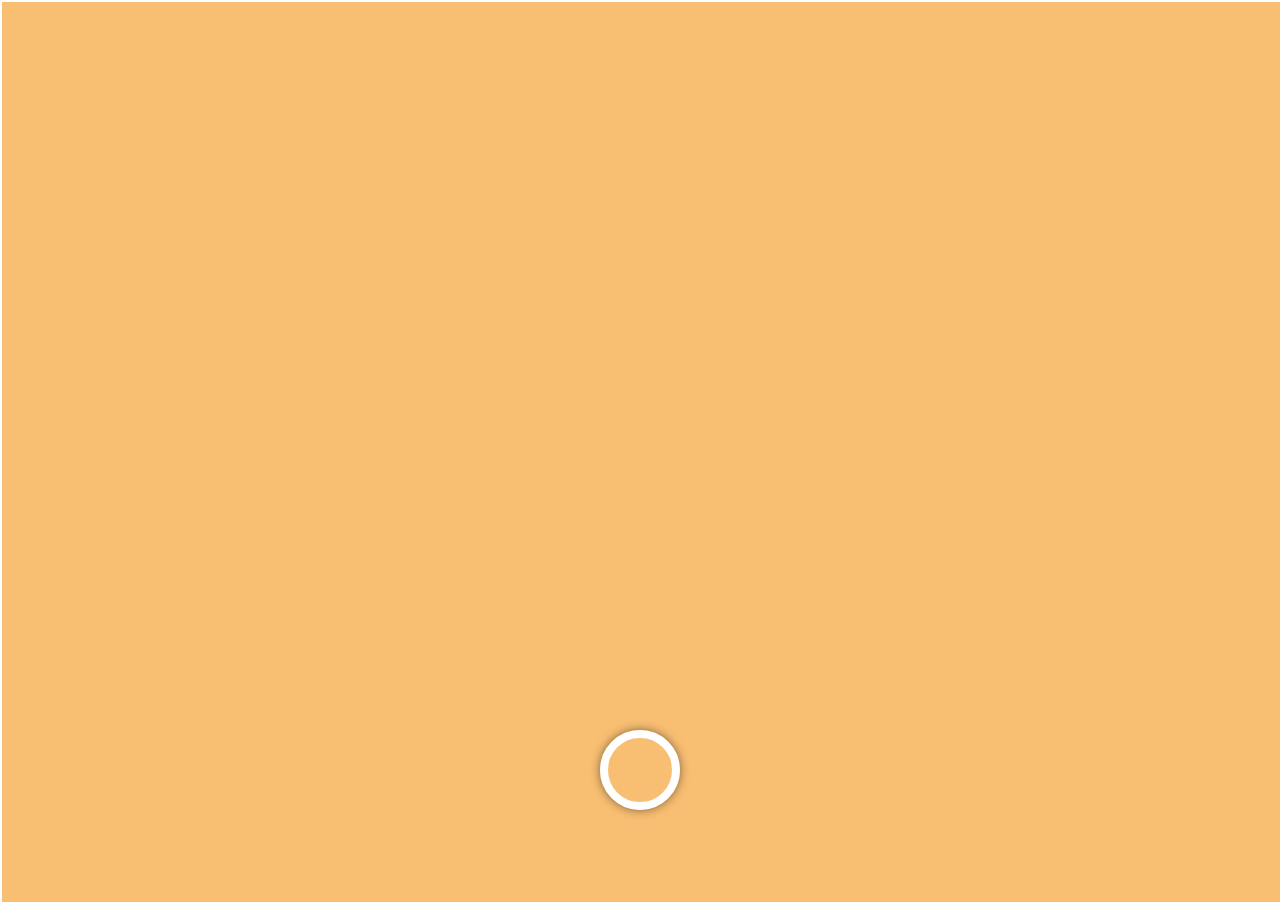
==== ajouter_move.html @ 447d4c4a "modifs move" ====
<!DOCTYPE html>
<html lang="fr">
<head>
    <meta charset="UTF-8">
    <meta http-equiv="X-UA-Compatible" content="IE=edge">
    <meta name="viewport" content="width=device-width, initial-scale=1.0">
    <title>Ajouter Move</title>
    <style>
        body {
            background-color: rgb(248, 190, 114);
            margin: 0;
            font-family: Arial, sans-serif;
            display: flex;
            flex-direction: column;
            align-items: center;
            justify-content: center;
            height: 100vh;
            color: white;
            text-align: center;
            position: relative;
        }

        video {
            border: 2px solid white;
            margin-bottom: 20px;
            width: 100%;
            height: 100%;
            position: absolute;
            top: 0;
            left: 0;
            object-fit: cover;
            z-index: 1;
        }

        .overlay {
            position: relative;
            z-index: 2;
        }

        /* Mise à jour du bouton de capture pour être un anneau */
        .photo-upload {
            width: 80px;
            height: 80px;
            background-color: transparent;
            border: 8px solid white;
            border-radius: 50%;
            position: fixed;
            bottom: 10%;
            left: 50%;
            transform: translateX(-50%);
            cursor: pointer;
            z-index: 2;
            box-shadow: 0 0 10px rgba(0, 0, 0, 0.5);
        }

        .photo-display {
            margin: 20px;
            border: 2px solid white;
            display: none;
            max-width: 100%;
            max-height: 80vh;
            position: relative;
            z-index: 2;
        }

        .loading {
            display: none;
            font-size: 2em;
            margin: 20px;
            position: relative;
            z-index: 2;
        }

        .message {
            font-size: 2em;
            margin-top: 20px;
            visibility: hidden;
            position: relative;
            z-index: 2;
        }

        .tirelire {
            font-size: 3em;
            margin-top: 20px;
            visibility: hidden;
            position: relative;
            z-index: 2;
        }

        .confirm-btn, .retry-btn, .back-btn {
            margin: 10px;
            padding: 10px 20px;
            background-color: #28a745;
            border: none;
            border-radius: 5px;
            color: white;
            font-size: 1.2em;
            cursor: pointer;
            transition: background-color 0.3s;
            position: relative;
            z-index: 2;
        }

        .confirm-btn:hover, .back-btn:hover {
            background-color: #218838;
        }

        .retry-btn {
            background-color: #dc3545;
        }

        .retry-btn:hover {
            background-color: #c82333;
        }

        .back-btn {
            display: block;
            margin: 20px auto; /* Centre horizontalement le bouton retour au menu */
        }

        @media (max-width: 600px) {
            .photo-upload {
                width: 70px;
                height: 70px;
                border: 6px solid white;
            }

            video {
                max-height: 100%;
            }
        }
    </style>
</head>

<body>
    <video id="video" autoplay></video>
    <div class="overlay">
        <button class="photo-upload" id="capture-btn"></button>

        <canvas id="canvas" style="display: none;"></canvas>
        <img id="photo-display" class="photo-display" alt="Photo capturée">

        <div class="loading" id="loading">Chargement...</div>
        <div class="message" id="message">Bravo ! À demain !</div>
        <div class="tirelire" id="tirelire">💰 20 points</div>

        <div id="confirmation-modal" style="display: none;">
            <h2>Confirmez votre photo</h2>
            <button class="confirm-btn" id="confirm-btn">Confirmer</button>
            <button class="retry-btn" id="retry-btn">Reprendre</button>
        </div>

        <button class="back-btn" id="back-btn" style="display: none;">Retour au menu</button>
    </div>

    <script>
        const video = document.getElementById('video');
        const captureButton = document.getElementById('capture-btn');
        const loadingMessage = document.getElementById('loading');
        const message = document.getElementById('message');
        const tirelire = document.getElementById('tirelire');
        const photoDisplay = document.getElementById('photo-display');
        const confirmationModal = document.getElementById('confirmation-modal');
        const confirmButton = document.getElementById('confirm-btn');
        const retryButton = document.getElementById('retry-btn');
        const backButton = document.getElementById('back-btn');

        navigator.mediaDevices.getUserMedia({ video: true })
            .then((stream) => {
                video.srcObject = stream;
            })
            .catch((error) => {
                console.error("Erreur d'accès à la caméra:", error);
            });

        captureButton.addEventListener('click', () => {
            const canvas = document.getElementById('canvas');
            canvas.width = video.videoWidth;
            canvas.height = video.videoHeight;
            const context = canvas.getContext('2d');
            context.drawImage(video, 0, 0, canvas.width, canvas.height);
            const dataURL = canvas.toDataURL('image/png');
            photoDisplay.src = dataURL;
            photoDisplay.style.display = 'block';

            video.style.display = 'none';
            captureButton.style.display = 'none';
            confirmationModal.style.display = 'block';
        });

        confirmButton.addEventListener('click', () => {
            loadingMessage.style.display = 'block';
            confirmationModal.style.display = 'none';

            let score = localStorage.getItem('score') ? parseInt(localStorage.getItem('score')) : 0;
            score += 20;
            localStorage.setItem('score', score);

            message.style.visibility = 'visible';
            tirelire.style.visibility = 'visible';
            loadingMessage.style.display = 'none';

            setTimeout(() => {
                message.innerText = "Bravo ! Votre photo a été ajoutée.";
                backButton.style.display = 'block';
            }, 2000);
        });

        retryButton.addEventListener('click', () => {
            photoDisplay.style.display = 'none';
            video.style.display = 'block';
            captureButton.style.display = 'block';
            confirmationModal.style.display = 'none';
        });

        backButton.addEventListener('click', () => {
            window.location.href = "index.html";
        });
    </script>
</body>
</html>
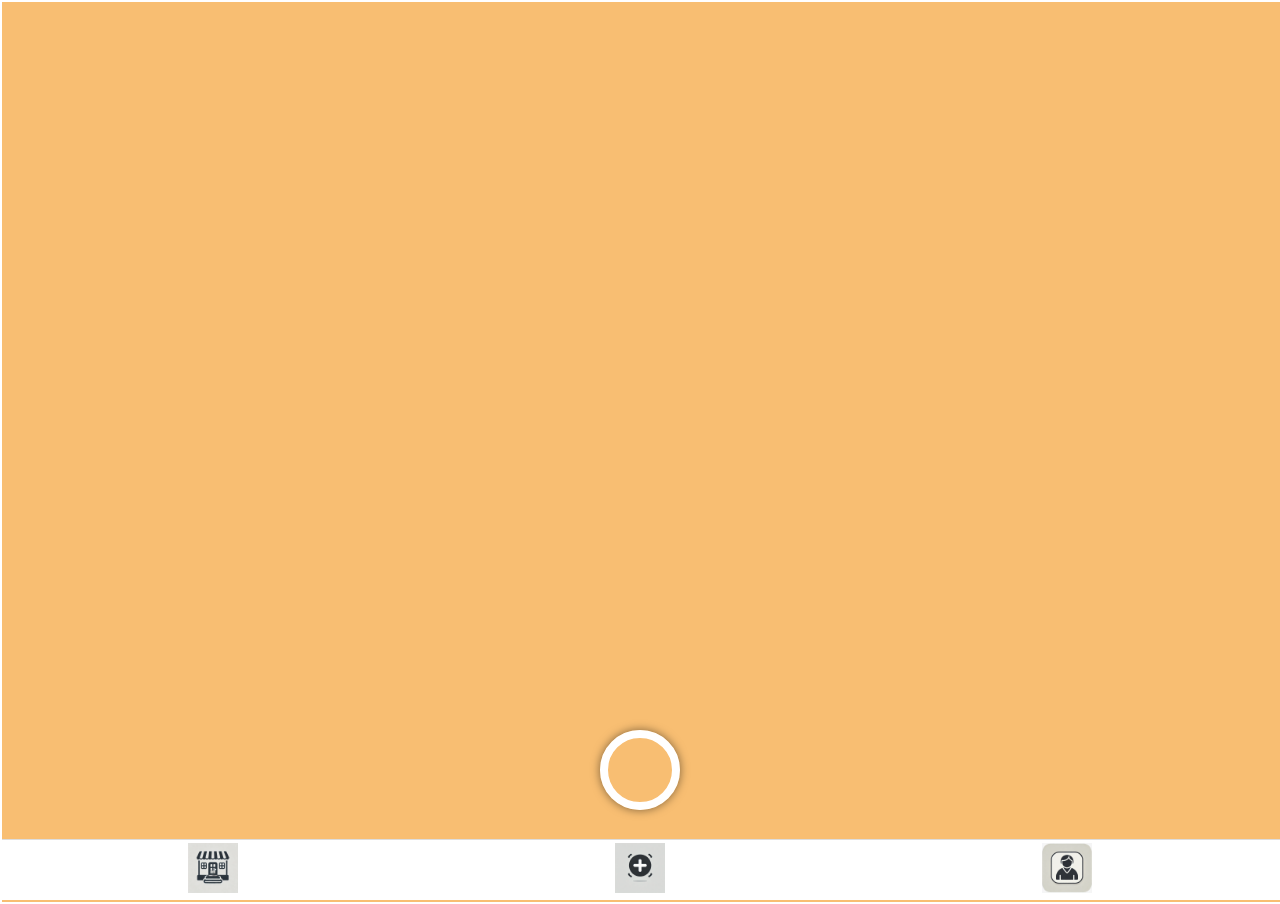
==== commit 46babcce: "modif" ====
--- a/ajouter_move.html
+++ b/ajouter_move.html
@@ -37,7 +37,6 @@
             z-index: 2;
         }
 
-        /* Mise à jour du bouton de capture pour être un anneau */
         .photo-upload {
             width: 80px;
             height: 80px;
@@ -115,7 +114,26 @@
 
         .back-btn {
             display: block;
-            margin: 20px auto; /* Centre horizontalement le bouton retour au menu */
+            margin: 20px auto;
+        }
+
+        .bottom-nav {
+            position: fixed;
+            bottom: 0;
+            left: 0;
+            width: 100%;
+            height: 60px;
+            background-color: white;
+            display: flex;
+            justify-content: space-around;
+            align-items: center;
+            border-top: 1px solid #ddd;
+        }
+
+        .bottom-nav img {
+            width: 50px;
+            height: 50px;
+            cursor: pointer;
         }
 
         @media (max-width: 600px) {
@@ -151,6 +169,18 @@
         </div>
 
         <button class="back-btn" id="back-btn" style="display: none;">Retour au menu</button>
+    </div>
+
+    <div class="bottom-nav">
+        <a href="boutique_recompenses.html">
+            <img src="shop_icon.png" alt="Boutique">
+        </a>
+        <a href="ajouter_move.html">
+            <img src="add_icon.png" alt="Ajouter Move">
+        </a>
+        <a href="index.html">
+            <img src="account_icon.png" alt="Compte">
+        </a>
     </div>
 
     <script>
@@ -192,6 +222,7 @@
             loadingMessage.style.display = 'block';
             confirmationModal.style.display = 'none';
 
+            // Ajouter 20 points au score actuel dans localStorage
             let score = localStorage.getItem('score') ? parseInt(localStorage.getItem('score')) : 0;
             score += 20;
             localStorage.setItem('score', score);
@@ -214,9 +245,8 @@
         });
 
         backButton.addEventListener('click', () => {
-            window.location.href = "index.html";
+            window.location.href = "ajouter_move.html";
         });
     </script>
 </body>
 </html>
-
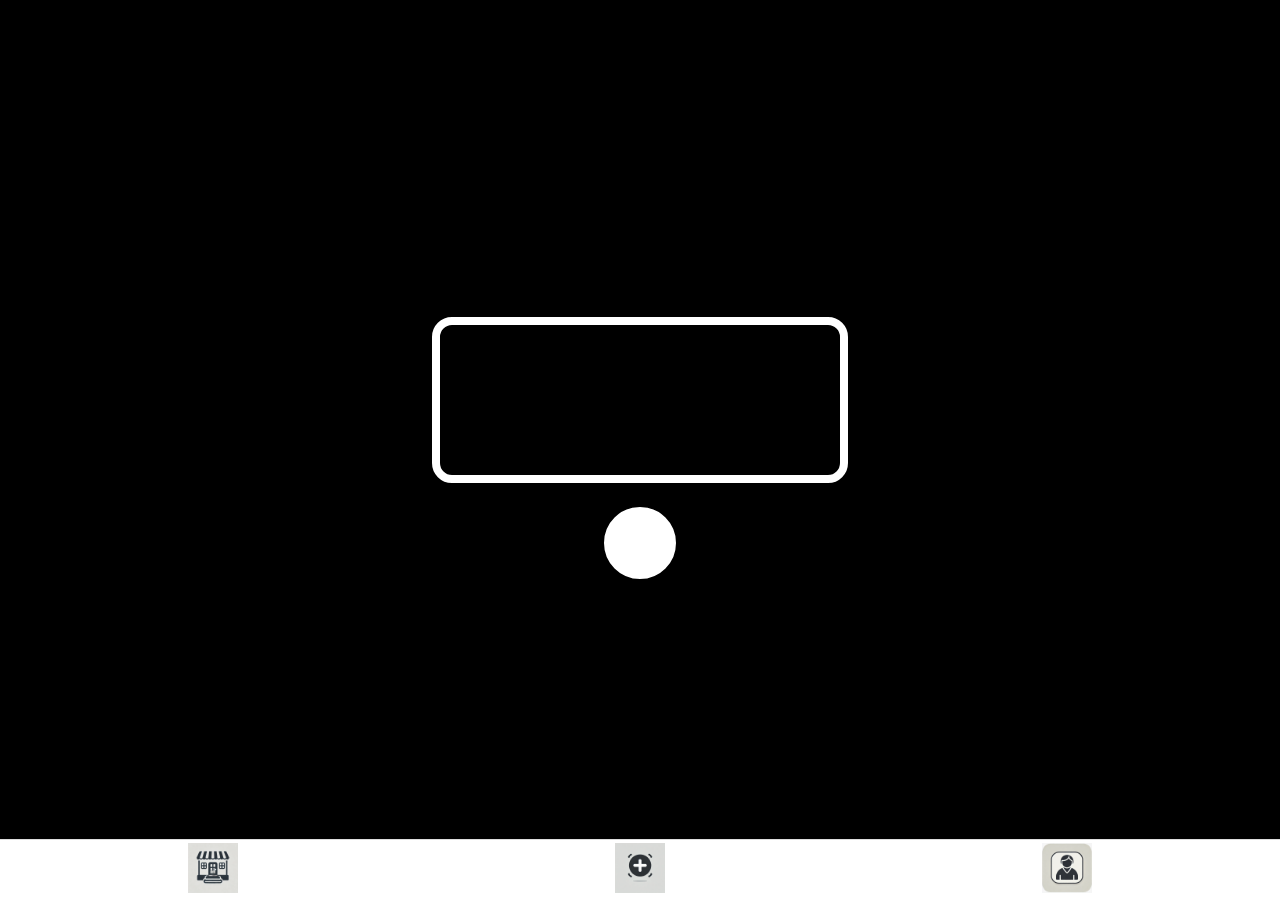
==== commit cff8605a: "maj" ====
--- a/ajouter_move.html
+++ b/ajouter_move.html
@@ -7,7 +7,7 @@
     <title>Ajouter Move</title>
     <style>
         body {
-            background-color: rgb(248, 190, 114);
+            background-color: black;
             margin: 0;
             font-family: Arial, sans-serif;
             display: flex;
@@ -21,100 +21,49 @@
         }
 
         video {
-            border: 2px solid white;
-            margin-bottom: 20px;
-            width: 100%;
-            height: 100%;
-            position: absolute;
-            top: 0;
-            left: 0;
+            width: 90%;
+            height: auto;
+            max-width: 400px;
+            border: 8px solid white;
             object-fit: cover;
+            border-radius: 20px;
             z-index: 1;
         }
 
-        .overlay {
-            position: relative;
-            z-index: 2;
+        .capture-button {
+            width: 80px;
+            height: 80px;
+            background-color: white;
+            border-radius: 50%;
+            border: 4px solid black;
+            cursor: pointer;
+            box-shadow: 0 0 15px rgba(0, 0, 0, 0.5);
+            margin-top: 20px;
         }
 
-        .photo-upload {
-            width: 80px;
-            height: 80px;
-            background-color: transparent;
-            border: 8px solid white;
-            border-radius: 50%;
-            position: fixed;
-            bottom: 10%;
+        .confirm-modal {
+            position: absolute;
+            top: 50%;
             left: 50%;
-            transform: translateX(-50%);
-            cursor: pointer;
-            z-index: 2;
-            box-shadow: 0 0 10px rgba(0, 0, 0, 0.5);
+            transform: translate(-50%, -50%);
+            background-color: black;
+            padding: 20px;
+            border-radius: 10px;
+            display: none;
+            text-align: center;
+            z-index: 4;
         }
 
-        .photo-display {
-            margin: 20px;
-            border: 2px solid white;
-            display: none;
-            max-width: 100%;
-            max-height: 80vh;
-            position: relative;
-            z-index: 2;
-        }
-
-        .loading {
-            display: none;
-            font-size: 2em;
-            margin: 20px;
-            position: relative;
-            z-index: 2;
-        }
-
-        .message {
-            font-size: 2em;
-            margin-top: 20px;
-            visibility: hidden;
-            position: relative;
-            z-index: 2;
-        }
-
-        .tirelire {
-            font-size: 3em;
-            margin-top: 20px;
-            visibility: hidden;
-            position: relative;
-            z-index: 2;
-        }
-
-        .confirm-btn, .retry-btn, .back-btn {
+        .confirm-btn, .retry-btn, .redirect-btn {
             margin: 10px;
             padding: 10px 20px;
-            background-color: #28a745;
+            background-color: white;
             border: none;
             border-radius: 5px;
-            color: white;
-            font-size: 1.2em;
+            color: black;
+            font-size: 1em;
             cursor: pointer;
             transition: background-color 0.3s;
-            position: relative;
-            z-index: 2;
-        }
-
-        .confirm-btn:hover, .back-btn:hover {
-            background-color: #218838;
-        }
-
-        .retry-btn {
-            background-color: #dc3545;
-        }
-
-        .retry-btn:hover {
-            background-color: #c82333;
-        }
-
-        .back-btn {
-            display: block;
-            margin: 20px auto;
         }
 
         .bottom-nav {
@@ -128,6 +77,7 @@
             justify-content: space-around;
             align-items: center;
             border-top: 1px solid #ddd;
+            z-index: 3;
         }
 
         .bottom-nav img {
@@ -136,39 +86,20 @@
             cursor: pointer;
         }
 
-        @media (max-width: 600px) {
-            .photo-upload {
-                width: 70px;
-                height: 70px;
-                border: 6px solid white;
-            }
-
-            video {
-                max-height: 100%;
-            }
-        }
     </style>
 </head>
 
 <body>
     <video id="video" autoplay></video>
-    <div class="overlay">
-        <button class="photo-upload" id="capture-btn"></button>
+    <button class="capture-button" id="capture-btn"></button>
 
-        <canvas id="canvas" style="display: none;"></canvas>
-        <img id="photo-display" class="photo-display" alt="Photo capturée">
-
-        <div class="loading" id="loading">Chargement...</div>
-        <div class="message" id="message">Bravo ! À demain !</div>
-        <div class="tirelire" id="tirelire">💰 20 points</div>
-
-        <div id="confirmation-modal" style="display: none;">
-            <h2>Confirmez votre photo</h2>
+    <div class="confirm-modal" id="confirmation-modal">
+        <h2>Confirmez votre photo</h2>
+        <img id="photo-display" class="photo-display" alt="Photo capturée" style="max-width: 100%; height: auto;">
+        <div>
             <button class="confirm-btn" id="confirm-btn">Confirmer</button>
             <button class="retry-btn" id="retry-btn">Reprendre</button>
         </div>
-
-        <button class="back-btn" id="back-btn" style="display: none;">Retour au menu</button>
     </div>
 
     <div class="bottom-nav">
@@ -186,14 +117,10 @@
     <script>
         const video = document.getElementById('video');
         const captureButton = document.getElementById('capture-btn');
-        const loadingMessage = document.getElementById('loading');
-        const message = document.getElementById('message');
-        const tirelire = document.getElementById('tirelire');
+        const confirmationModal = document.getElementById('confirmation-modal');
         const photoDisplay = document.getElementById('photo-display');
-        const confirmationModal = document.getElementById('confirmation-modal');
         const confirmButton = document.getElementById('confirm-btn');
         const retryButton = document.getElementById('retry-btn');
-        const backButton = document.getElementById('back-btn');
 
         navigator.mediaDevices.getUserMedia({ video: true })
             .then((stream) => {
@@ -204,48 +131,40 @@
             });
 
         captureButton.addEventListener('click', () => {
-            const canvas = document.getElementById('canvas');
+            const canvas = document.createElement('canvas');
             canvas.width = video.videoWidth;
             canvas.height = video.videoHeight;
             const context = canvas.getContext('2d');
             context.drawImage(video, 0, 0, canvas.width, canvas.height);
             const dataURL = canvas.toDataURL('image/png');
             photoDisplay.src = dataURL;
-            photoDisplay.style.display = 'block';
-
-            video.style.display = 'none';
-            captureButton.style.display = 'none';
             confirmationModal.style.display = 'block';
+            video.style.display = 'none'; // Hide the video when photo is taken
         });
 
         confirmButton.addEventListener('click', () => {
-            loadingMessage.style.display = 'block';
             confirmationModal.style.display = 'none';
-
+            
             // Ajouter 20 points au score actuel dans localStorage
             let score = localStorage.getItem('score') ? parseInt(localStorage.getItem('score')) : 0;
             score += 20;
             localStorage.setItem('score', score);
 
-            message.style.visibility = 'visible';
-            tirelire.style.visibility = 'visible';
-            loadingMessage.style.display = 'none';
-
-            setTimeout(() => {
-                message.innerText = "Bravo ! Votre photo a été ajoutée.";
-                backButton.style.display = 'block';
-            }, 2000);
+            // Afficher un message de félicitation et bouton pour rediriger vers index.html
+            const redirectButton = document.createElement('button');
+            redirectButton.className = 'redirect-btn';
+            redirectButton.innerText = 'Retour à Mon Compte';
+            redirectButton.addEventListener('click', () => {
+                window.location.href = 'index.html';
+            });
+            confirmationModal.innerHTML = '<h2>Bravo ! Vous avez gagné 20 points !</h2>';
+            confirmationModal.appendChild(redirectButton);
+            confirmationModal.style.display = 'block';
         });
 
         retryButton.addEventListener('click', () => {
-            photoDisplay.style.display = 'none';
-            video.style.display = 'block';
-            captureButton.style.display = 'block';
             confirmationModal.style.display = 'none';
-        });
-
-        backButton.addEventListener('click', () => {
-            window.location.href = "ajouter_move.html";
+            video.style.display = 'block'; // Show the video again to retake the photo
         });
     </script>
 </body>
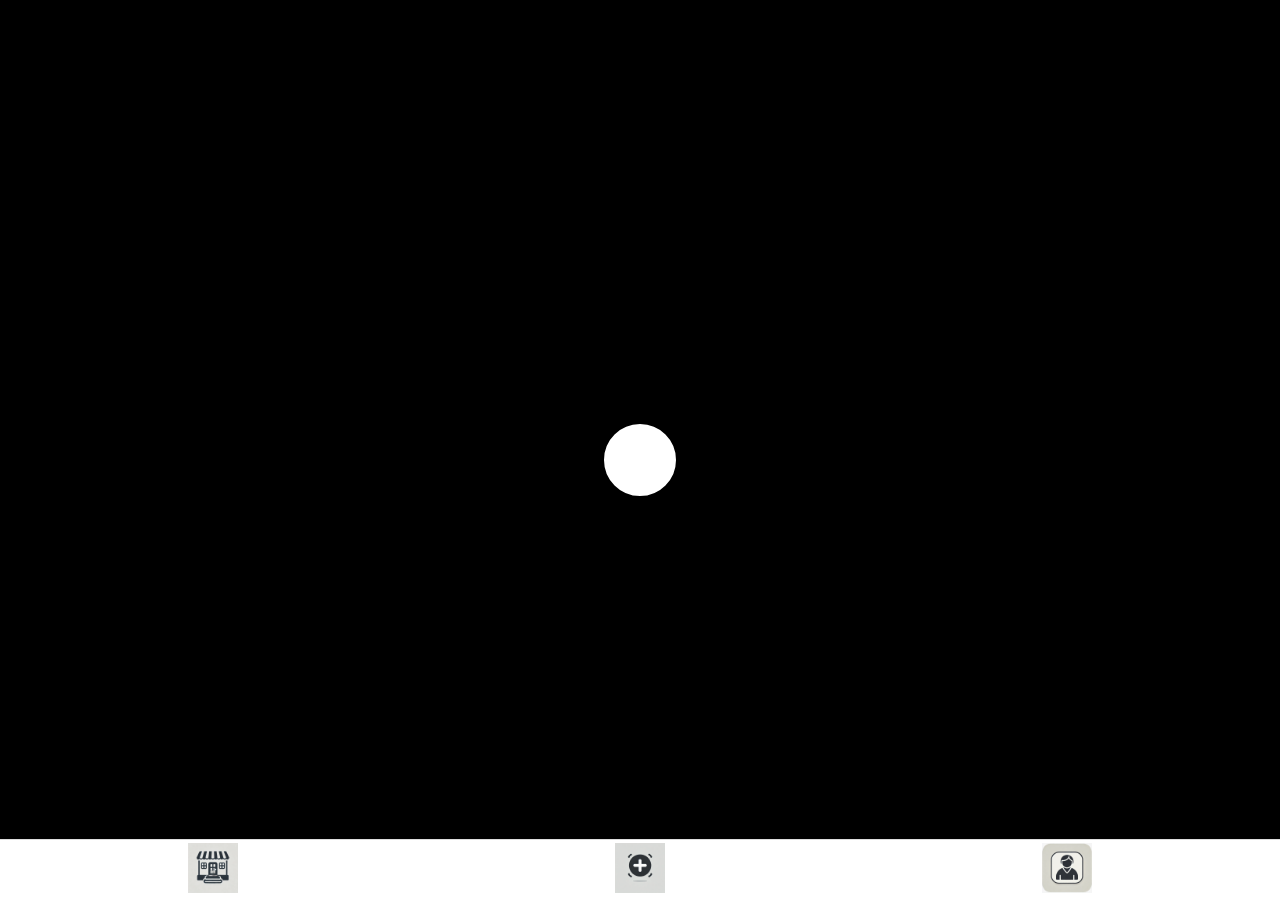
==== commit 44d57ab1: "yo" ====
--- a/ajouter_move.html
+++ b/ajouter_move.html
@@ -18,16 +18,6 @@
             color: white;
             text-align: center;
             position: relative;
-        }
-
-        video {
-            width: 90%;
-            height: auto;
-            max-width: 400px;
-            border: 8px solid white;
-            object-fit: cover;
-            border-radius: 20px;
-            z-index: 1;
         }
 
         .capture-button {
@@ -90,7 +80,6 @@
 </head>
 
 <body>
-    <video id="video" autoplay></video>
     <button class="capture-button" id="capture-btn"></button>
 
     <div class="confirm-modal" id="confirmation-modal">
@@ -115,42 +104,59 @@
     </div>
 
     <script>
-        const video = document.getElementById('video');
+        let stream;
         const captureButton = document.getElementById('capture-btn');
         const confirmationModal = document.getElementById('confirmation-modal');
         const photoDisplay = document.getElementById('photo-display');
         const confirmButton = document.getElementById('confirm-btn');
         const retryButton = document.getElementById('retry-btn');
 
+        // Préparer l'accès à la caméra sans afficher de flux en direct
         navigator.mediaDevices.getUserMedia({ video: true })
-            .then((stream) => {
-                video.srcObject = stream;
+            .then((mediaStream) => {
+                stream = mediaStream;
             })
             .catch((error) => {
                 console.error("Erreur d'accès à la caméra:", error);
             });
 
+        // Capture de la photo
         captureButton.addEventListener('click', () => {
-            const canvas = document.createElement('canvas');
-            canvas.width = video.videoWidth;
-            canvas.height = video.videoHeight;
-            const context = canvas.getContext('2d');
-            context.drawImage(video, 0, 0, canvas.width, canvas.height);
-            const dataURL = canvas.toDataURL('image/png');
-            photoDisplay.src = dataURL;
-            confirmationModal.style.display = 'block';
-            video.style.display = 'none'; // Hide the video when photo is taken
+            const video = document.createElement('video');
+            video.srcObject = stream;
+            video.play();
+
+            // Attendre que le flux vidéo soit prêt
+            video.addEventListener('loadeddata', () => {
+                const canvas = document.createElement('canvas');
+                canvas.width = video.videoWidth;
+                canvas.height = video.videoHeight;
+                const context = canvas.getContext('2d');
+                
+                // Dessiner l'image capturée sur le canvas
+                context.drawImage(video, 0, 0, canvas.width, canvas.height);
+                const dataURL = canvas.toDataURL('image/png');
+
+                // Afficher la photo capturée dans la modal
+                photoDisplay.src = dataURL;
+                confirmationModal.style.display = 'block';
+
+                // Arrêter la vidéo pour économiser les ressources
+                video.pause();
+                video.srcObject = null;
+            });
         });
 
+        // Confirmation de la photo
         confirmButton.addEventListener('click', () => {
             confirmationModal.style.display = 'none';
             
-            // Ajouter 20 points au score actuel dans localStorage
+            // Ajouter 20 points au score dans le localStorage
             let score = localStorage.getItem('score') ? parseInt(localStorage.getItem('score')) : 0;
             score += 20;
             localStorage.setItem('score', score);
 
-            // Afficher un message de félicitation et bouton pour rediriger vers index.html
+            // Afficher le message de félicitation et bouton de redirection
             const redirectButton = document.createElement('button');
             redirectButton.className = 'redirect-btn';
             redirectButton.innerText = 'Retour à Mon Compte';
@@ -162,9 +168,9 @@
             confirmationModal.style.display = 'block';
         });
 
+        // Reprise de la photo
         retryButton.addEventListener('click', () => {
             confirmationModal.style.display = 'none';
-            video.style.display = 'block'; // Show the video again to retake the photo
         });
     </script>
 </body>
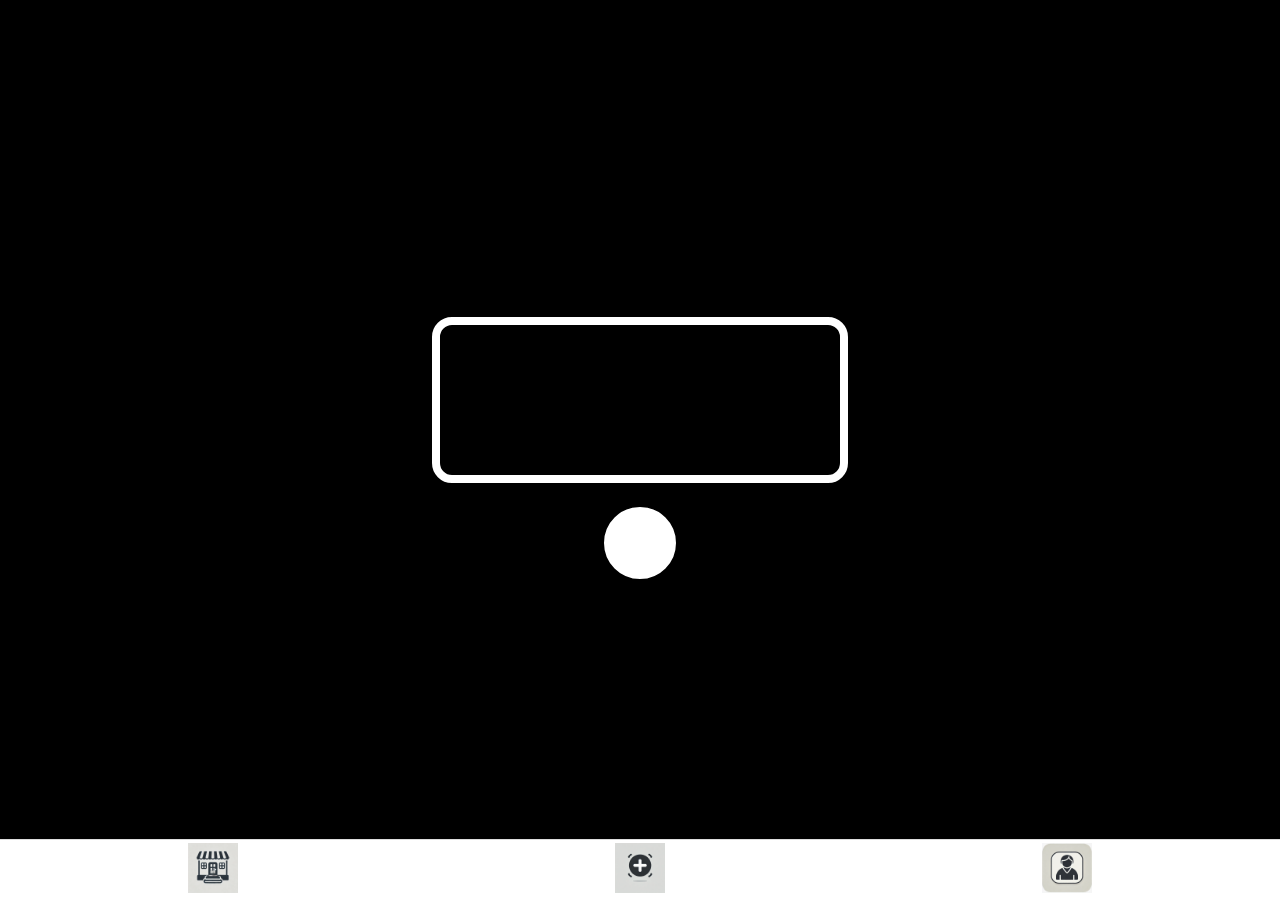
==== commit 4e3fe379: "chgt" ====
--- a/ajouter_move.html
+++ b/ajouter_move.html
@@ -20,6 +20,27 @@
             position: relative;
         }
 
+        .video-container {
+            position: relative;
+            width: 90%;
+            max-width: 400px;
+            height: auto;
+            border: 8px solid white;
+            border-radius: 20px;
+            overflow: hidden;
+            display: flex;
+            align-items: center;
+            justify-content: center;
+            background-color: black;
+        }
+
+        video {
+            width: 100%;
+            height: auto;
+            object-fit: cover;
+            z-index: 1;
+        }
+
         .capture-button {
             width: 80px;
             height: 80px;
@@ -29,6 +50,7 @@
             cursor: pointer;
             box-shadow: 0 0 15px rgba(0, 0, 0, 0.5);
             margin-top: 20px;
+            z-index: 2;
         }
 
         .confirm-modal {
@@ -41,7 +63,7 @@
             border-radius: 10px;
             display: none;
             text-align: center;
-            z-index: 4;
+            z-index: 3;
         }
 
         .confirm-btn, .retry-btn, .redirect-btn {
@@ -67,7 +89,7 @@
             justify-content: space-around;
             align-items: center;
             border-top: 1px solid #ddd;
-            z-index: 3;
+            z-index: 2;
         }
 
         .bottom-nav img {
@@ -80,6 +102,9 @@
 </head>
 
 <body>
+    <div class="video-container">
+        <video id="video" autoplay muted playsinline></video>
+    </div>
     <button class="capture-button" id="capture-btn"></button>
 
     <div class="confirm-modal" id="confirmation-modal">
@@ -104,47 +129,37 @@
     </div>
 
     <script>
-        let stream;
+        const video = document.getElementById('video');
         const captureButton = document.getElementById('capture-btn');
         const confirmationModal = document.getElementById('confirmation-modal');
         const photoDisplay = document.getElementById('photo-display');
         const confirmButton = document.getElementById('confirm-btn');
         const retryButton = document.getElementById('retry-btn');
 
-        // Préparer l'accès à la caméra sans afficher de flux en direct
-        navigator.mediaDevices.getUserMedia({ video: true })
-            .then((mediaStream) => {
-                stream = mediaStream;
+        // Accès à la caméra et affichage dans le cadre
+        navigator.mediaDevices.getUserMedia({ video: { facingMode: "environment" } })
+            .then((stream) => {
+                video.srcObject = stream;
             })
             .catch((error) => {
                 console.error("Erreur d'accès à la caméra:", error);
             });
 
-        // Capture de la photo
+        // Capture de la photo au clic sur le bouton de capture
         captureButton.addEventListener('click', () => {
-            const video = document.createElement('video');
-            video.srcObject = stream;
-            video.play();
+            const canvas = document.createElement('canvas');
+            canvas.width = video.videoWidth;
+            canvas.height = video.videoHeight;
+            const context = canvas.getContext('2d');
+            
+            // Capture et affichage dans la modal
+            context.drawImage(video, 0, 0, canvas.width, canvas.height);
+            const dataURL = canvas.toDataURL('image/png');
+            photoDisplay.src = dataURL;
+            confirmationModal.style.display = 'block';
 
-            // Attendre que le flux vidéo soit prêt
-            video.addEventListener('loadeddata', () => {
-                const canvas = document.createElement('canvas');
-                canvas.width = video.videoWidth;
-                canvas.height = video.videoHeight;
-                const context = canvas.getContext('2d');
-                
-                // Dessiner l'image capturée sur le canvas
-                context.drawImage(video, 0, 0, canvas.width, canvas.height);
-                const dataURL = canvas.toDataURL('image/png');
-
-                // Afficher la photo capturée dans la modal
-                photoDisplay.src = dataURL;
-                confirmationModal.style.display = 'block';
-
-                // Arrêter la vidéo pour économiser les ressources
-                video.pause();
-                video.srcObject = null;
-            });
+            // Arrêter le flux vidéo en arrière-plan
+            video.pause();
         });
 
         // Confirmation de la photo
@@ -156,7 +171,7 @@
             score += 20;
             localStorage.setItem('score', score);
 
-            // Afficher le message de félicitation et bouton de redirection
+            // Message de félicitation et redirection
             const redirectButton = document.createElement('button');
             redirectButton.className = 'redirect-btn';
             redirectButton.innerText = 'Retour à Mon Compte';
@@ -171,6 +186,7 @@
         // Reprise de la photo
         retryButton.addEventListener('click', () => {
             confirmationModal.style.display = 'none';
+            video.play(); // Relancer la vidéo pour une nouvelle capture
         });
     </script>
 </body>
